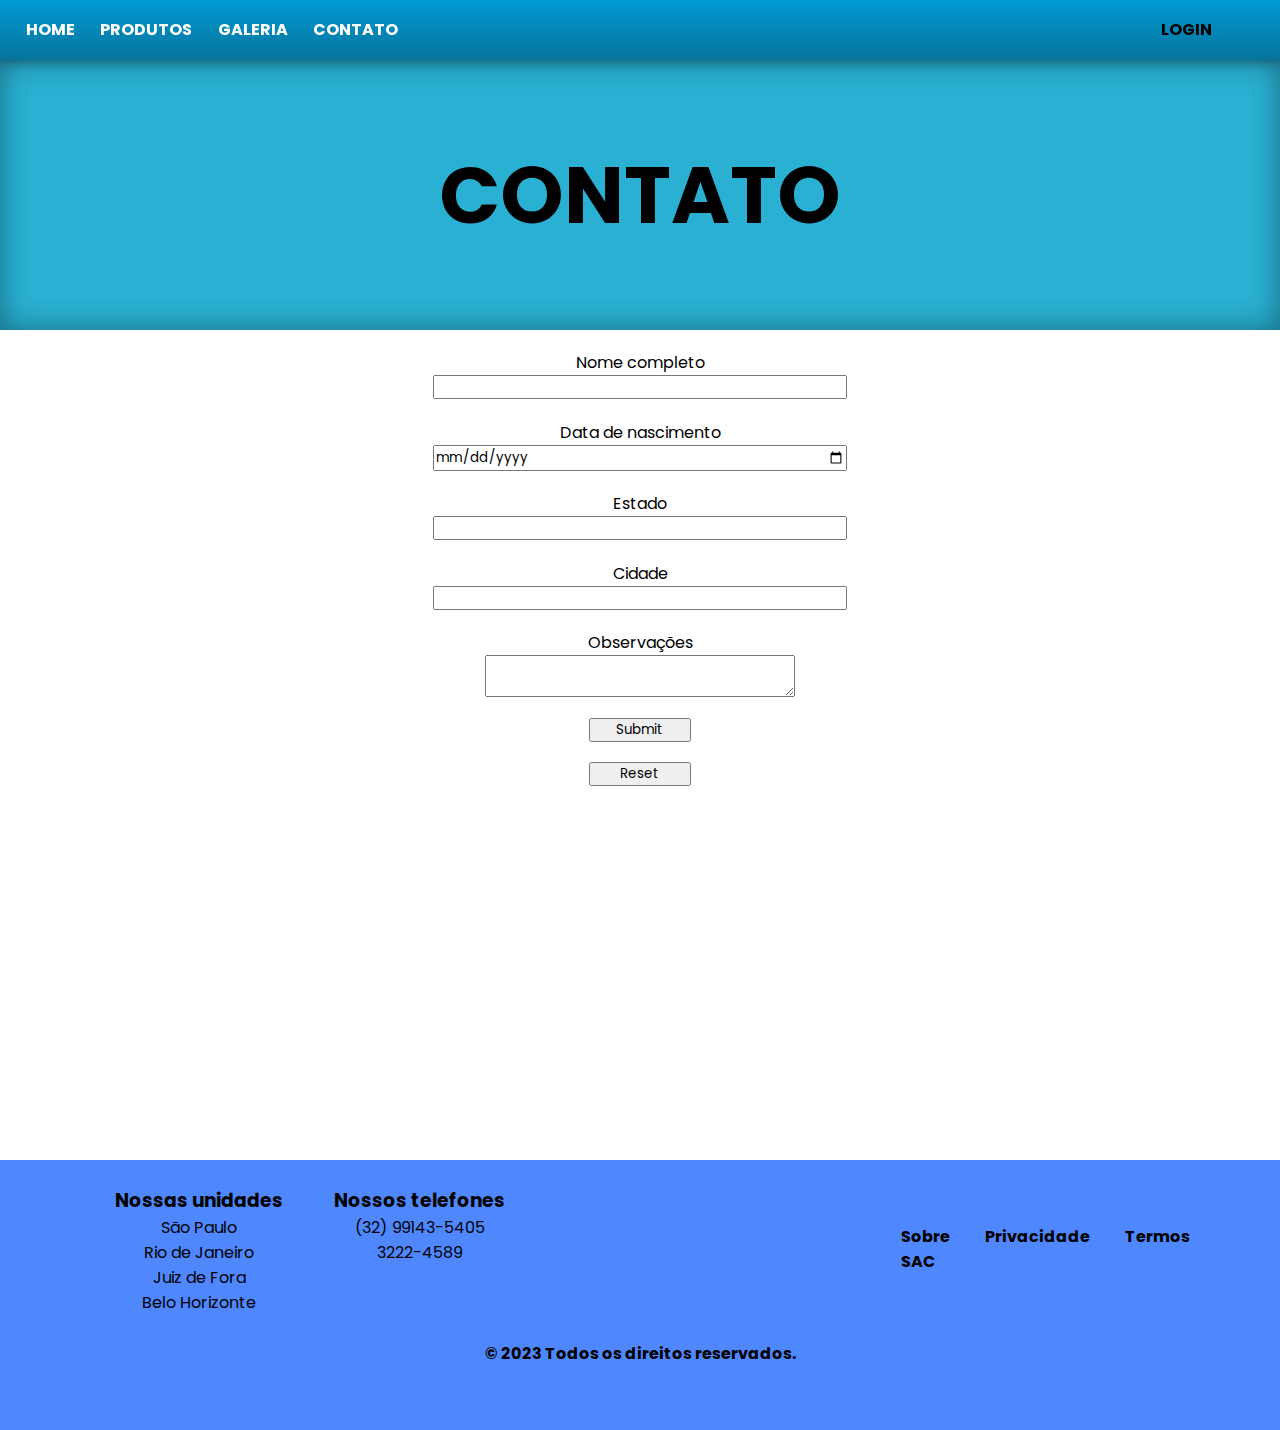
==== contato.html @ 39c7a96a "primeiro commit" ====
<!DOCTYPE html>
<html lang="pt-br">

<head>
    <meta charset="UTF-8">
    <meta http-equiv="X-UA-Compatible" content="IE=edge">
    <meta name="viewport" content="width=device-width, initial-scale=1.0">
    <title>Pet Plus - Contato</title>

    <link rel="stylesheet" href="./css/estilo.css">

    <!--importando fontes-->
    <link rel="preconnect" href="https://fonts.googleapis.com">
    <link rel="preconnect" href="https://fonts.gstatic.com" crossorigin>
    <link href="https://fonts.googleapis.com/css2?family=Poppins:wght@200&display=swap" rel="stylesheet">
</head>

<body>
    <nav class="nav">
        <ul>
            <li><a href="./index.html">HOME</a></li>
            <li><a href="./produtos.html">PRODUTOS</a></li>
            <li><a href="./galeria.html">GALERIA</a></li>
            <li><a href="./contato.html">CONTATO</a></li>
            <li id="login-btn"><a href="./login.html" id="a-login">LOGIN</a></li>
        </ul>
    </nav>

    <section id="banner-contato">
        <h1>CONTATO</h1>
    </section>

    <main id="contato">
        <label for="nome">Nome completo</label>
        <input type="text" name="nome">
        <label for="data">Data de nascimento</label>
        <input type="date" name="data">
        <label for="estado">Estado</label>
        <input type="text" name="estado">
        <label for="cidade">Cidade</label>
        <input type="text" name="cidade">
        <label for="obs">Observações</label> 
        <textarea name="obs"></textarea>
        <input type="submit">
        <input type="reset">
    </main>

    <footer class="footer">
        <div class="info-1">
            <h3>Nossas unidades</h3>
            <ul>
                <li>São Paulo</li>
                <li>Rio de Janeiro</li>
                <li>Juiz de Fora</li>
                <li>Belo Horizonte</li>
            </ul>
        </div>

        <div class="info-2">
            <h3>Nossos telefones</h3>
            <ul>
                <li>(32) 99143-5405</li>
                <li>3222-4589</li>
            </ul>
        </div>

        <nav class="info-3">
            <ul>
                <li><a href="#">Sobre</a></li>
                <li><a href="#">Privacidade</a></li>
                <li><a href="#">Termos</a></li>
                <li><a href="#">SAC</a></li>

            </ul>
        </nav>
        <p>&copy; 2023 Todos os direitos reservados.</p>
    </footer>
</body>

</html>
---- css/estilo.css ----
* {
    margin: 0px;
    padding: 0px;
    font-family: 'Poppins';
}

html {
    scroll-behavior: smooth;
}

/*Customizando o scroll*/
body::-webkit-scrollbar {
    background: rgb(95, 95, 95);
    width: 10px;
}

body::-webkit-scrollbar-track {
    background: transparent;
}

body::-webkit-scrollbar-thumb {
    background-color: rgb(162, 162, 162);
    border-radius: 20px;
}

body::-webkit-scrollbar-thumb:hover {
    background-color: rgb(189, 189, 189);
}

/*inicio da minha navegação*/
.nav {
    background: linear-gradient(rgb(0, 154, 210), rgb(7, 116, 156));
    width: 100%;
    height: 60px;
    line-height: 60px;
    position: sticky;
    top: 0;
    text-align: center;
    box-shadow: 0 0 10px rgba(0, 0, 0, 0.399);
    z-index: 999;
}

.nav ul li {
    float: left;
    list-style-type: none;
    margin-left: 2%;
}

.nav ul li a {
    text-decoration: none;
    color: #ffffff;
    font-weight: bold;
    transition: all 0.3s ease;
}

.nav ul li a:hover {
    color: #000;
}

.nav ul #login-btn {
    float: right;
    margin-right: 3%;
    padding: 0 30px;
    transition: all 0.3s ease-in-out;
}

.nav ul #login-btn:hover {
    background-color: rgba(16, 84, 108, 0.254);
}

#a-login {
    color: #000;
}

#a-login:hover {
    color: #ffffff;
}

/*fim da minha navegação*/

/*Inicio da home*/
#banner {
    margin-top: 3%;
    width: 100%;
    height: 600px;
    background-image: url(../img/index/banner.png);
    background-repeat: no-repeat;
    background-position: center center;
    background-size: cover;
    box-shadow: inset 0 0 10px rgba(0, 0, 0, 0.399);
}

#home {
    width: 70%;
    height: 60vh;
    margin: 0px auto;
}

#container {
    margin: 8%;
}

#portrait {
    width: 40%;
    margin-right: 3%;
    border-radius: 10px;
    float: left;
    box-shadow: 0 0 10px rgba(0, 0, 0, 0.399);
}

#texto {
    margin-left: 2%;
    text-align: center;
    width: 100%;
    height: auto;
    font-size: .9em;
    font-weight: bold;
}

#titulo {
    text-align: center;
    margin-bottom: 3%;
    font-size: 2em;
}

#sobre-produtos {
    background-image: url(../img/index/banner2.png);
    width: 100%;
    height: 130vh;
    padding-top: 5%;
    background-position: center center;
    background-size: cover;
    background-repeat: no-repeat;
    box-shadow: inset 0 0 20px rgba(0, 0, 0, 0.399);
    transition: all 0.5s ease-in-out;
}

#sobre-artigo {
    background-color: rgba(240, 248, 255, 0.66);
    width: 50%;
    height: auto;
    margin: 7%;
    padding: 2%;
    border-radius: 20px;
    font-weight: bold;
    box-shadow: 0 0 50px rgba(0, 0, 0, 0.399);
}

#sobre-artigo h2 {
    text-align: center;
    padding: 2%;
}

#btn {
    display: inline-block;
    text-align: center;
    margin: 4%;
    width: 50%;
    height: 10vh;
    line-height: 10vh;
    text-decoration: none;
    border-radius: 30px;
    border: none;
    font-size: 2em;
    font-weight: bold;
    background-color: #1993b2;
    color: #ffffff;
    transition: all 0.3s ease;
    cursor: pointer;
}

#btn:hover {
    transform: scale(1.1);
    background-color: #29b0d2;
    box-shadow: 0 0 30px rgba(0, 0, 0, 0.399);
}

/*Fim da home*/

/*Footer*/
.footer {
    width: 100%;
    height: 30vh;
    background-color: #4f87ff;
    clear: both;
}

.footer p {
    clear: both;
    margin: 2%;
    text-align: center;
    font-weight: bold;
}

.info-1 {
    float: left;
    margin: 2%;
    margin-left: 9%;
}

.info-1 ul li {
    list-style-type: none;
    text-align: center;
}

.info-2 {
    float: left;
    margin: 2%;
}

.info-2 ul li {
    list-style-type: none;
    text-align: center;
}

.info-3 {
    float: right;
    margin: 2%;
    margin-top: 5%;
    width: 30%;
}

.info-3 ul li {
    list-style-type: none;
    margin-left: 8%;
    display: inline-block;
}

.info-3 ul li a {
    text-decoration: none;
    color: #000000;
    font-weight: bold;
    transition: all 0.2s ease;
}

.info-3 ul li a:hover {
    border-bottom: 1px solid #000;
}

/*Fim do footer*/


/*PRODUTOS*/
.container {
    width: 25%;
    text-align: center;
    box-shadow: 0 0 20px rgba(0, 0, 0, 0.399);
    float: left;
    margin: 4%;
    padding: 1%;
    box-sizing: border-box;
    border-radius: 10px;
    transition: all 0.4s ease;
}

.container:hover {
    transform: scale(1.1);
}

.container p {
    font-weight: bold;
    padding: 1%;
}

.descricao {
    font-size: 1.2em;
}

.preco {
    color: red;
    font-size: 1.8em;
}

.btn-comprar {
    display: inline-block;
    margin: 1%;
    cursor: pointer;
    background-color: #29b0d2;
    border: none;
    font-size: 1.5em;
    border-radius: 2px;
    width: 90%;
    padding: 1%;
    transition: all 0.3s ease;
}

.btn-comprar:hover {
    background-color: #2cb3d5a8;
}

.btn-carrinho {
    display: inline-block;
    margin: 1%;
    cursor: pointer;
    background-color: #000;
    color: #ffffff;
    font-size: 1.5em;
    border-radius: 2px;
    border: none;
    width: 90%;
    padding: .5%;
    transition: all 0.3s ease;
}

.btn-carrinho:hover {
    background-color: #000000d6;
}

#produtos {
    width: 90%;
    height: auto;
    margin: 0px auto;
    padding: 2%;
    box-sizing: border-box;
}

#produtos h1 {
    font-size: 2.6em;
    padding: 7%;
}

#banner-2 {
    background-image: url('../img/index/banner2.png');
    width: 100%;
    height: calc(100vh / 2);
    background-size: cover;
    margin-top: 4%;
    padding: 5%;
    box-sizing: border-box;
    box-shadow: inset 0 0 30px rgba(0, 0, 0, 0.399);
}

#banner-2 h1 {
    font-size: 5em;
    text-align: left;
}

#banner-2 p {
    font-size: 1.5em;
}

#produtos img {
    width: 90%;
    height: auto;
    margin: 2%;
    border-radius: 10px;
    background-color: #e0e0e0;
}

#gato {
    height: 300vh;
}

#gato h1 {
    clear: both;
    font-size: 2.6em;
    margin-top: 5%;
}


/*FIM DE PRODUTOS*/

/*INICIO DE GALERIA*/

.fotos {
    width: 40%;
    height: auto;
    margin: 2%;
    border-radius: 2px;
}

.fotos-container {
    width: 70%;
    height: auto;
    margin: 0px auto;
}

#banner-galeria {
    background-image: url(../img/galeria/banner.jpg);
    width: 100%;
    height: 90vh;
    background-size: cover;
    box-shadow: inset 0 0 30px rgba(0, 0, 0, 0.399);
}

#banner-galeria h1 {
    float: right;
    font-size: 5em;
    margin-right: 8%;
    margin-top: 8%;
}

#banner-galeria p {
    clear: both;
    float: right;
    font-size: 1.3em;
    margin-right: 8%;
}

#galeria {
    width: 90%;
    margin: 0px auto;
    height: auto;
}

#galeria h1 {
    padding: 4%;
}
/*FIM DE GALERIA*/

/*INICIO DE LOGIN*/
#login {
    width: 100%;
    height: 100vh;
    background-image: url('../img/login/fundo.png');
    background-size: cover;
    padding: 10%;
    box-sizing: border-box;
}

#login-caixa {
    background-color: #ffffff6d;
    width: 40%;
    height: auto;
    padding: 2%;
    margin: 0px auto;
    border-radius: 20px;
    box-shadow: 0 0 30px rgba(0, 0, 0, 0.399);
}

#login #login-caixa h1 {
    padding: 2%;
    text-align: center;
    font-size: 2rem;
}

#rotulo {
    text-align: center;
    display: block;
    padding-top: 2%;
    width: 100%;
    font-weight: bold;
    font-size: 1.3rem;
}

#input {
    display: block;
    width: 40%;
    height: 3vh;
    margin: 0px auto;
    margin-top: 2%;
    font-size: 1.3em;
    border: none;
    padding: 1%;
}

#btn-login {
    display: block;
    margin: 0px auto;
    width: 40%;
    height: 5vh;
    margin-top: 10%;
    font-weight: bold;
    font-size: 1.5rem;
    background-color: #1993b2;
    border: none;
    border-radius: 20px;
    transition: all 0.3s ease;
    cursor: pointer;
}

#btn-login:hover {
    transform: scale(1.1);
    background-color: #52b5cd;
    box-shadow: 0 0 30px rgba(0, 0, 0, 0.399);
}
/*FIM DE LOGIN*/

/*INICIO DE CONTATO*/
#banner-contato {
    background-color: #29b0d2;
    width: 100%;
    height: 30vh;
    line-height: 30vh;
    font-size: 2.5rem;
    box-shadow: inset 0 0 30px rgba(0, 0, 0, 0.399);
    text-align: center;
}

#contato {
    width: 80%;
    height: 90vh;
    margin: 0px auto;
}

#contato input {
    width: 40%;
    margin: 0px auto;
    display: block;
}

#contato input[type='submit'] {
    width: 10%;
    margin-bottom: 2%;
    text-align: center;
    display: block;
}

#contato input[type='reset'] {
    width: 10%;
    margin-bottom: 2%;
    text-align: center;
    display: block;
}

#contato label {
    display: block;
    width: 100%;
    text-align: center;
    margin-top: 2%;
}

textarea {
    width: 30%;
    display: block;
    margin: 0px auto;
    margin-bottom: 2%;
}
/*FIM DE CONTATO*/
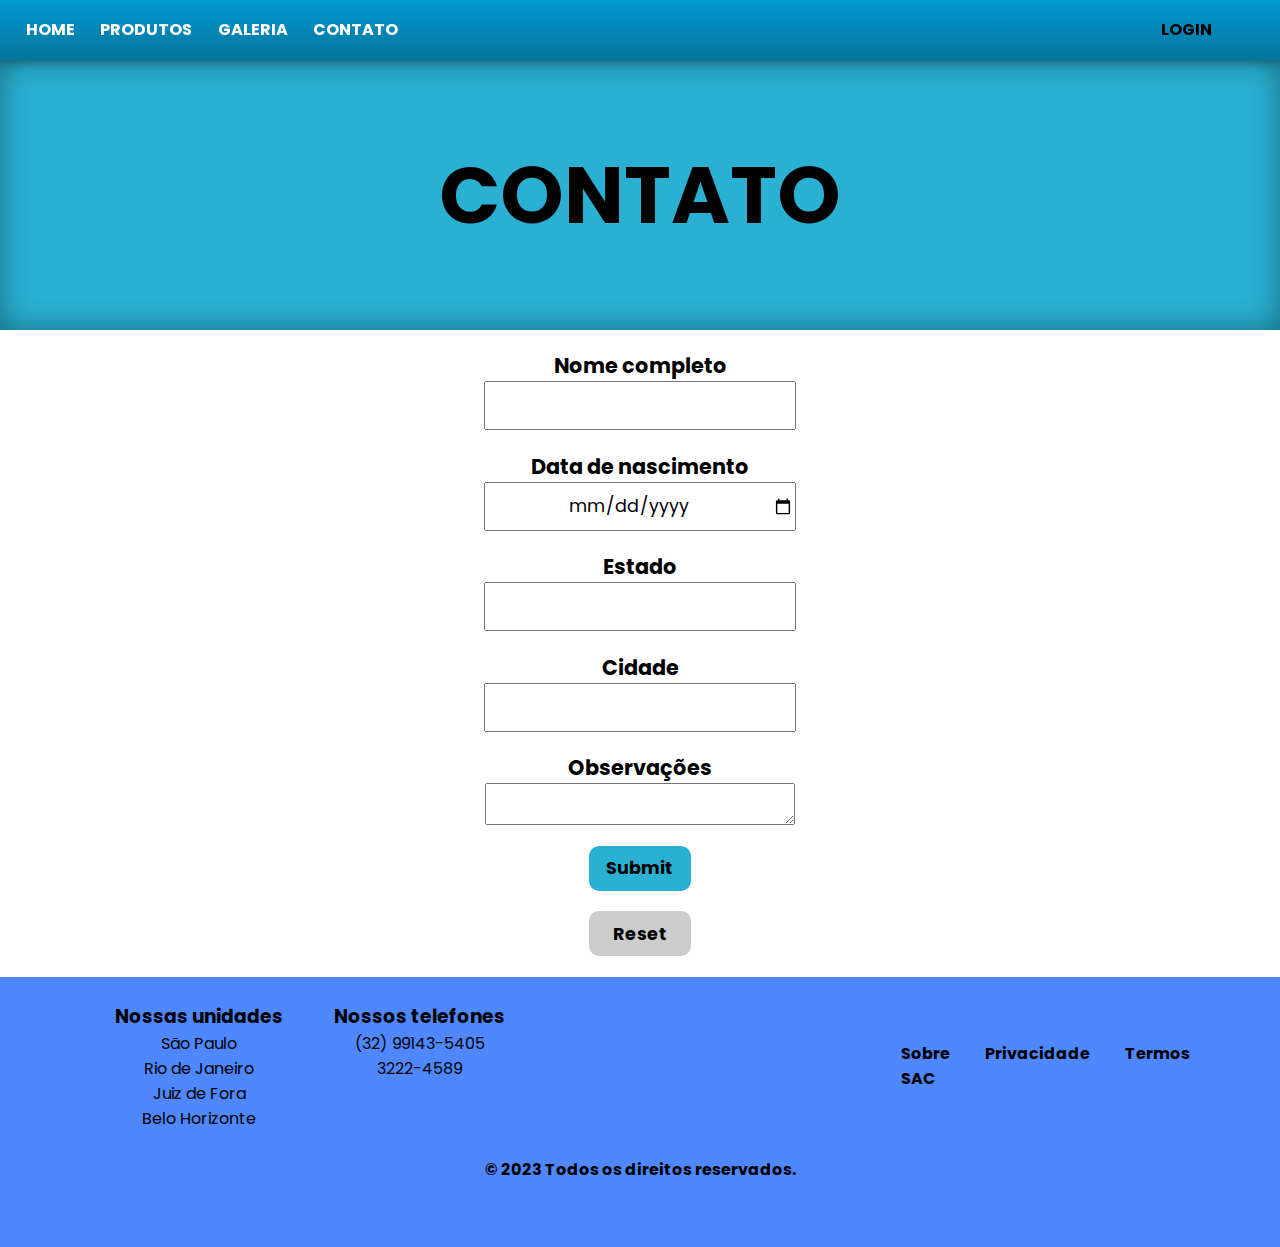
==== commit a2268c1c: "v2" ====
--- a/contato.html
+++ b/contato.html
@@ -34,7 +34,7 @@
         <label for="nome">Nome completo</label>
         <input type="text" name="nome">
         <label for="data">Data de nascimento</label>
-        <input type="date" name="data">
+        <input type="date" name="data" id="data">
         <label for="estado">Estado</label>
         <input type="text" name="estado">
         <label for="cidade">Cidade</label>
--- a/css/estilo.css
+++ b/css/estilo.css
@@ -419,7 +419,8 @@
 }
 
 #login-caixa {
-    background-color: #ffffff6d;
+    background-color: #504f4f6d;
+    border: 1px solid #d3d3d3;
     width: 40%;
     height: auto;
     padding: 2%;
@@ -451,6 +452,7 @@
     margin-top: 2%;
     font-size: 1.3em;
     border: none;
+    border-radius: 5px;
     padding: 1%;
 }
 
@@ -489,12 +491,14 @@
 
 #contato {
     width: 80%;
-    height: 90vh;
+    height: auto;
     margin: 0px auto;
 }
 
 #contato input {
-    width: 40%;
+    width: 30%;
+    height: 5vh;
+    font-size: 1.1rem;
     margin: 0px auto;
     display: block;
 }
@@ -504,6 +508,20 @@
     margin-bottom: 2%;
     text-align: center;
     display: block;
+    border: none;
+    border-radius: 10px;
+    background-color: #29b0d2;
+    font-weight: bold;
+    cursor: pointer;
+    transition: all 0.3s ease;
+}
+
+#contato input[type='submit']:hover {
+    background-color: #338093;
+}
+
+#data {
+    text-align: center;
 }
 
 #contato input[type='reset'] {
@@ -511,10 +529,22 @@
     margin-bottom: 2%;
     text-align: center;
     display: block;
+    border: none;
+    border-radius: 10px;
+    background-color: #ccc;
+    font-weight: bold;
+    cursor: pointer;
+    transition: all 0.3s ease;
+}
+
+#contato input[type='reset']:hover {
+    background-color: #7f7e7e;
 }
 
 #contato label {
     display: block;
+    font-size: 1.3rem;
+    font-weight: bold;
     width: 100%;
     text-align: center;
     margin-top: 2%;
